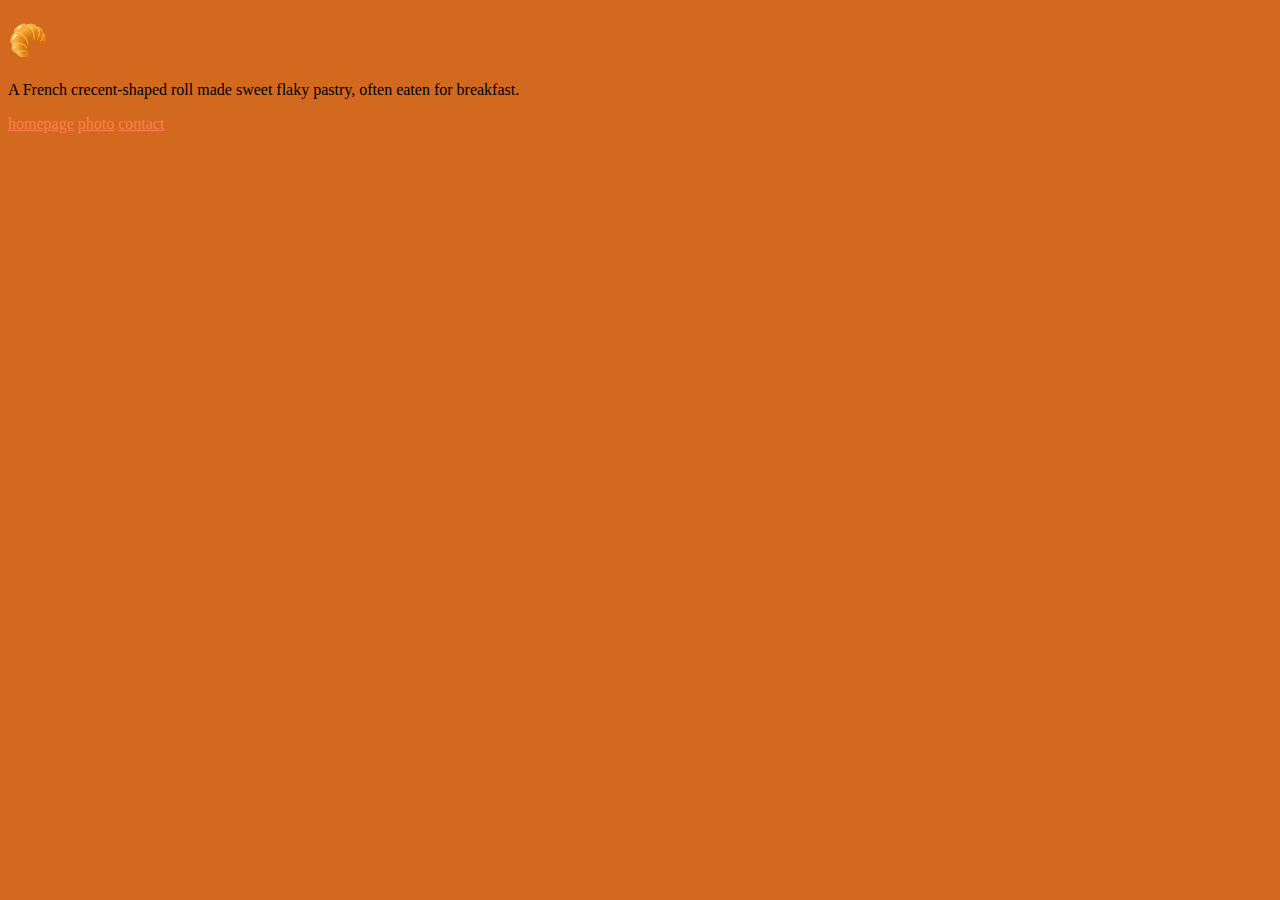
==== index.html @ 1a4ef454 "I created a homepage, photo page,  and contact page with links linking to each page." ====
<!DOCTYPE html>
<html lang="en">
  <head>
    <meta charset="UTF-8" />
    <meta http-equiv="X-UA-Compatible" content="IE=edge" />
    <meta name="viewport" content="width=device-width, initial-scale=1.0" />
    <title>Document</title>
    <link rel="stylesheet" href="/css/styles.css" />
    <link
      href="https://cdn.jsdelivr.net/npm/bootstrap@5.1.3/dist/css/bootstrap.min.css"
      rel="stylesheet"
      integrity="sha384-1BmE4kWBq78iYhFldvKuhfTAU6auU8tT94WrHftjDbrCEXSU1oBoqyl2QvZ6jIW3"
      crossorigin="anonymous"
    />
  </head>
  <body>
    <h1 class="text-center mt-5">🥐Croissant</h1>
    <p class="text-center mt-5 mb-5">
      A French crecent-shaped roll made sweet flaky pastry, often eaten for
      breakfast.
    </p>
    <div class="d-flex justify-content-evenly">
      <a href="/" class="link">homepage</a>
      <a href="photo.html" class="link">photo</a>
      <a href="contact.html" class="link">contact</a>
    </div>
  </body>
</html>
---- css/styles.css ----
body {
  background: chocolate;
}
img {
  display: block;
  margin: 0 auto;
}

h1 {
  color: chocolate;
}

p a {
  color: chocolate;
}

.link {
  color: coral;
}
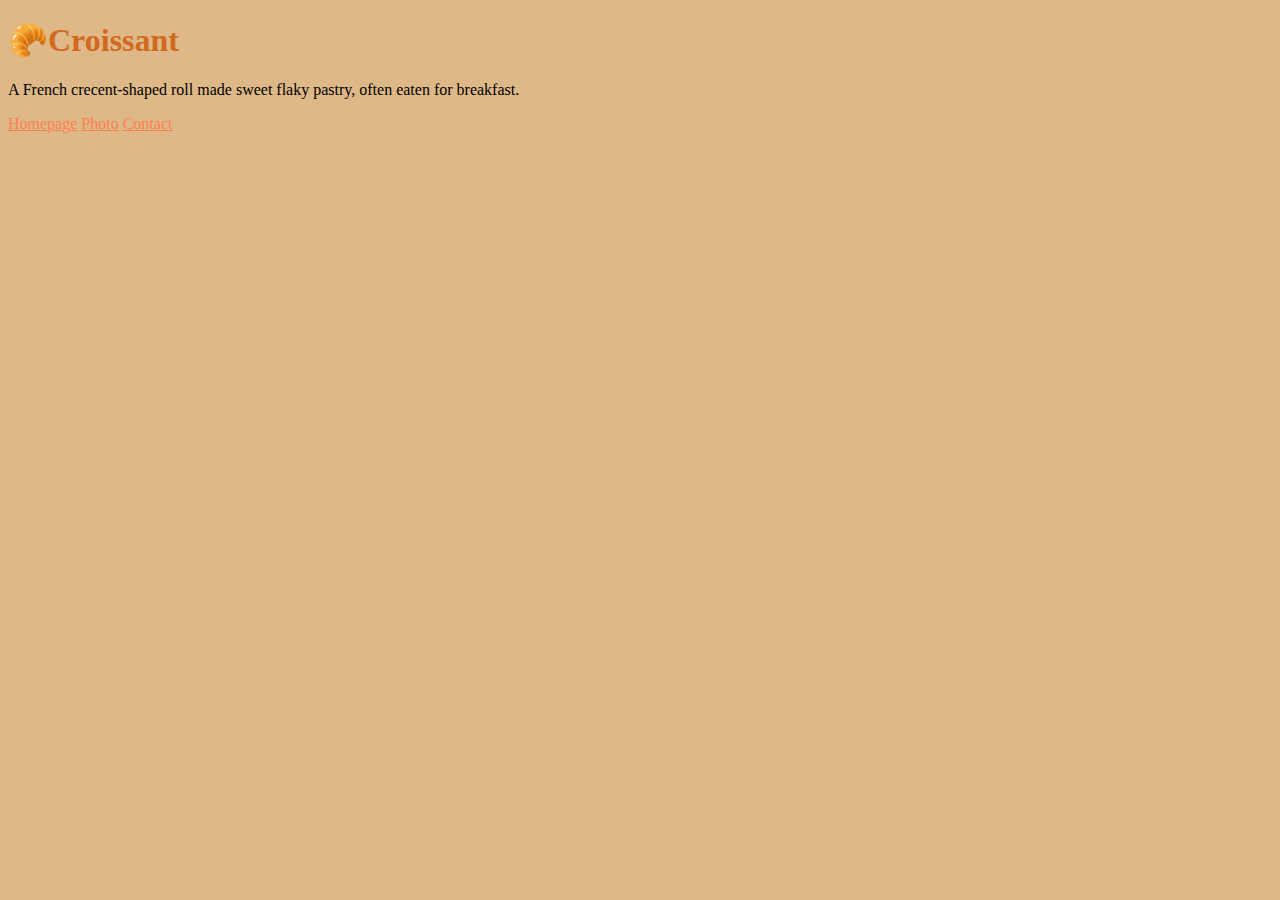
==== commit ef13d231: "Moved my css link to the right place and added an alt to an img" ====
--- a/index.html
+++ b/index.html
@@ -4,14 +4,16 @@
     <meta charset="UTF-8" />
     <meta http-equiv="X-UA-Compatible" content="IE=edge" />
     <meta name="viewport" content="width=device-width, initial-scale=1.0" />
-    <title>Document</title>
-    <link rel="stylesheet" href="/css/styles.css" />
+    
+    <title>Croissant Info - croissant.com</title>
+    
     <link
       href="https://cdn.jsdelivr.net/npm/bootstrap@5.1.3/dist/css/bootstrap.min.css"
       rel="stylesheet"
       integrity="sha384-1BmE4kWBq78iYhFldvKuhfTAU6auU8tT94WrHftjDbrCEXSU1oBoqyl2QvZ6jIW3"
       crossorigin="anonymous"
     />
+    <link rel="stylesheet" href="/css/styles.css" />
   </head>
   <body>
     <h1 class="text-center mt-5">🥐Croissant</h1>
@@ -20,9 +22,9 @@
       breakfast.
     </p>
     <div class="d-flex justify-content-evenly">
-      <a href="/" class="link">homepage</a>
-      <a href="photo.html" class="link">photo</a>
-      <a href="contact.html" class="link">contact</a>
+      <a href="/" class="link">Homepage</a>
+      <a href="photo.html" class="link">Photo</a>
+      <a href="contact.html" class="link">Contact</a>
     </div>
   </body>
 </html>
--- a/css/styles.css
+++ b/css/styles.css
@@ -1,5 +1,5 @@
 body {
-  background: chocolate;
+  background: burlywood;
 }
 img {
   display: block;
